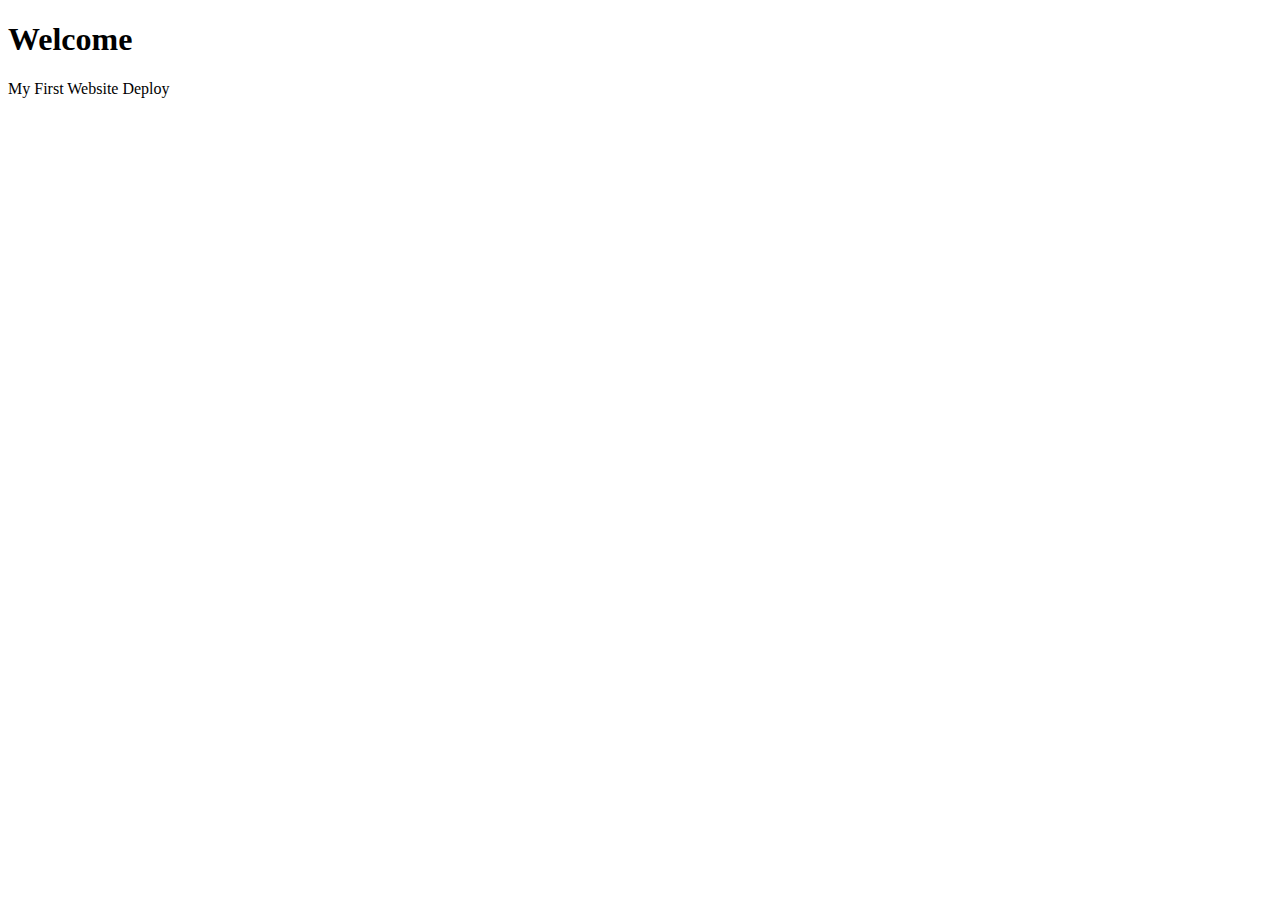
==== index.html @ 6deac8e1 "Add files via upload" ====
<!DOCTYPE html>
<html lang="en">
<head>
    <meta charset="UTF-8">
    <meta name="viewport" content="width=device-width, initial-scale=1.0">
    <title>Document</title>
</head>
<body>
<h1> Welcome</h1>
<p>My First Website Deploy</p>    
</body>
</html>
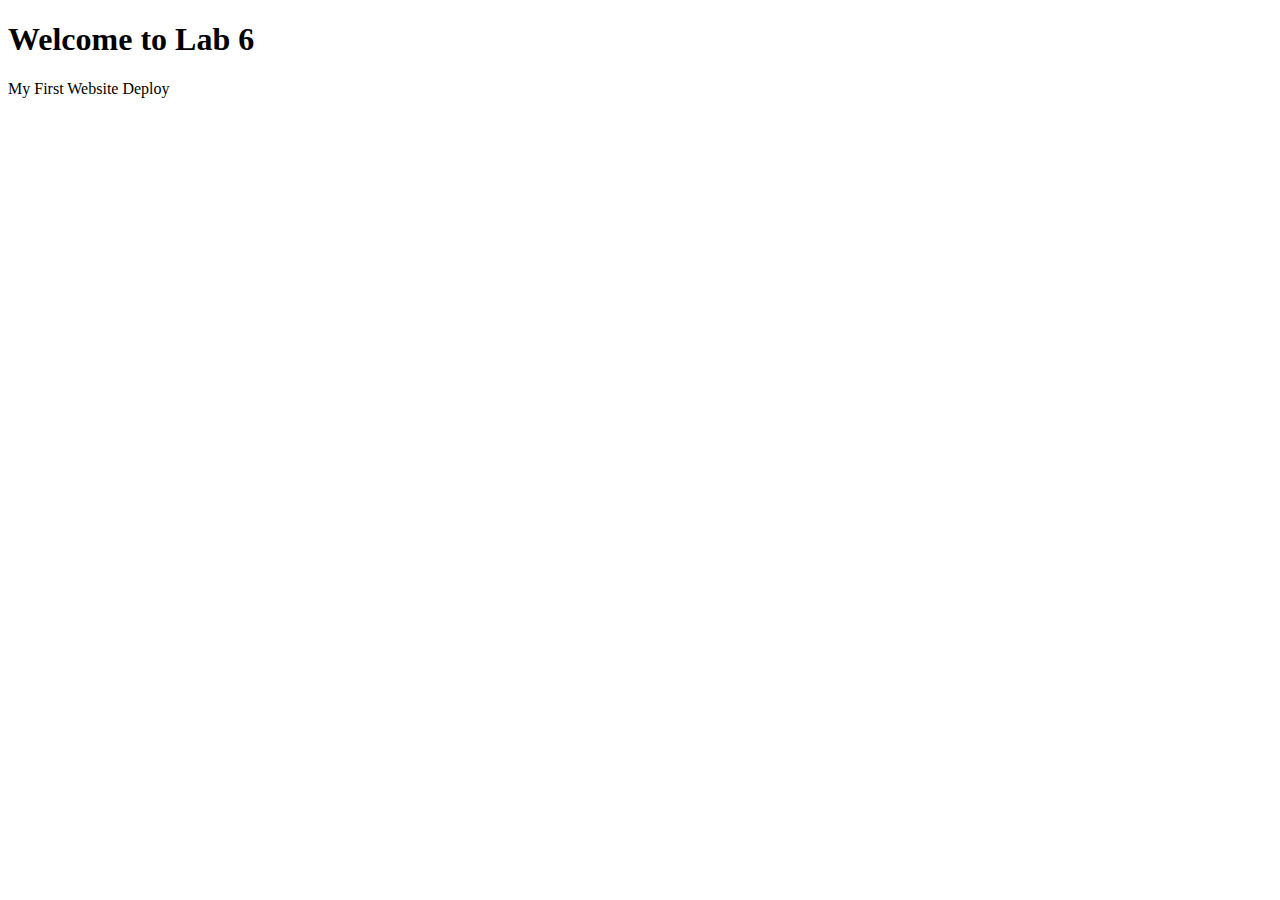
==== commit 9fb97703: "Update index.html" ====
--- a/index.html
+++ b/index.html
@@ -6,7 +6,7 @@
     <title>Document</title>
 </head>
 <body>
-<h1> Welcome</h1>
+<h1> Welcome to Lab 6</h1>
 <p>My First Website Deploy</p>    
 </body>
-</html>+</html>
